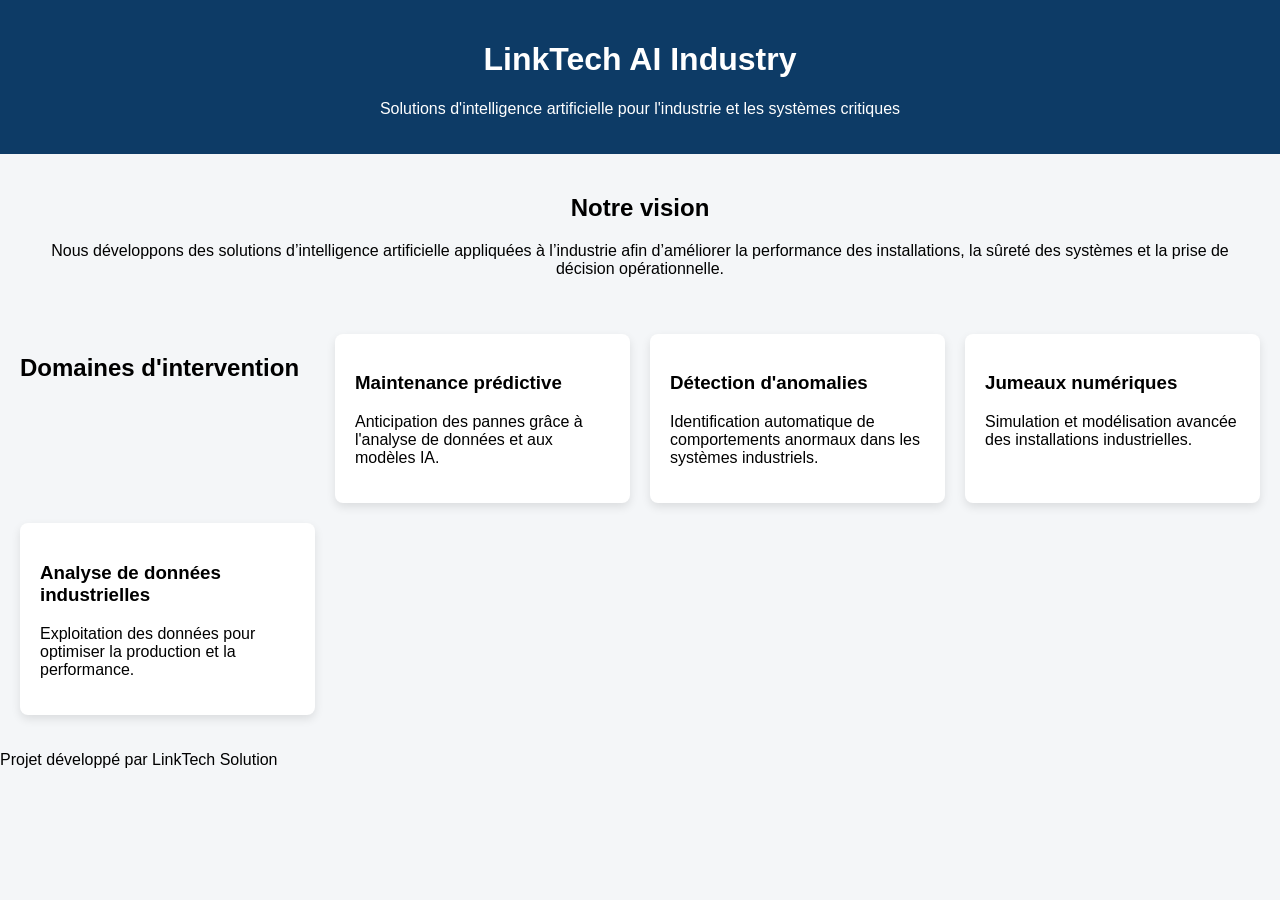
==== index.html @ b21314d7 "Initial commit LinkTech AI Industry" ====
<!DOCTYPE html>
<html lang="fr">
<head>
<meta charset="UTF-8">
<title>LinkTech AI Industry</title>
<link rel="stylesheet" href="style.css">
</head>

<body>

<header>
<h1>LinkTech AI Industry</h1>
<p>Solutions d'intelligence artificielle pour l'industrie et les systèmes critiques</p>
</header>

<section class="highlight">

<h2>Notre vision</h2>

<p>
Nous développons des solutions d’intelligence artificielle appliquées à l’industrie
afin d’améliorer la performance des installations, la sûreté des systèmes
et la prise de décision opérationnelle.
</p>

</section>

<section class="services">

<h2>Domaines d'intervention</h2>

<div class="service">
<h3>Maintenance prédictive</h3>
<p>Anticipation des pannes grâce à l'analyse de données et aux modèles IA.</p>
</div>

<div class="service">
<h3>Détection d'anomalies</h3>
<p>Identification automatique de comportements anormaux dans les systèmes industriels.</p>
</div>

<div class="service">
<h3>Jumeaux numériques</h3>
<p>Simulation et modélisation avancée des installations industrielles.</p>
</div>

<div class="service">
<h3>Analyse de données industrielles</h3>
<p>Exploitation des données pour optimiser la production et la performance.</p>
</div>

</section>

<footer>
<p>Projet développé par LinkTech Solution</p>
</footer>

</body>
</html>
---- style.css ----
body{
font-family: Arial;
background:#f4f6f8;
margin:0;
}

header{
background:#0d3b66;
color:white;
padding:20px;
text-align:center;
}

.highlight{
padding:20px;
text-align:center;
}

.services{
display:grid;
grid-template-columns:repeat(auto-fit,minmax(250px,1fr));
gap:20px;
padding:20px;
}

.service{
background:white;
padding:20px;
border-radius:8px;
box-shadow:0 4px 10px rgba(0,0,0,0.1);
}
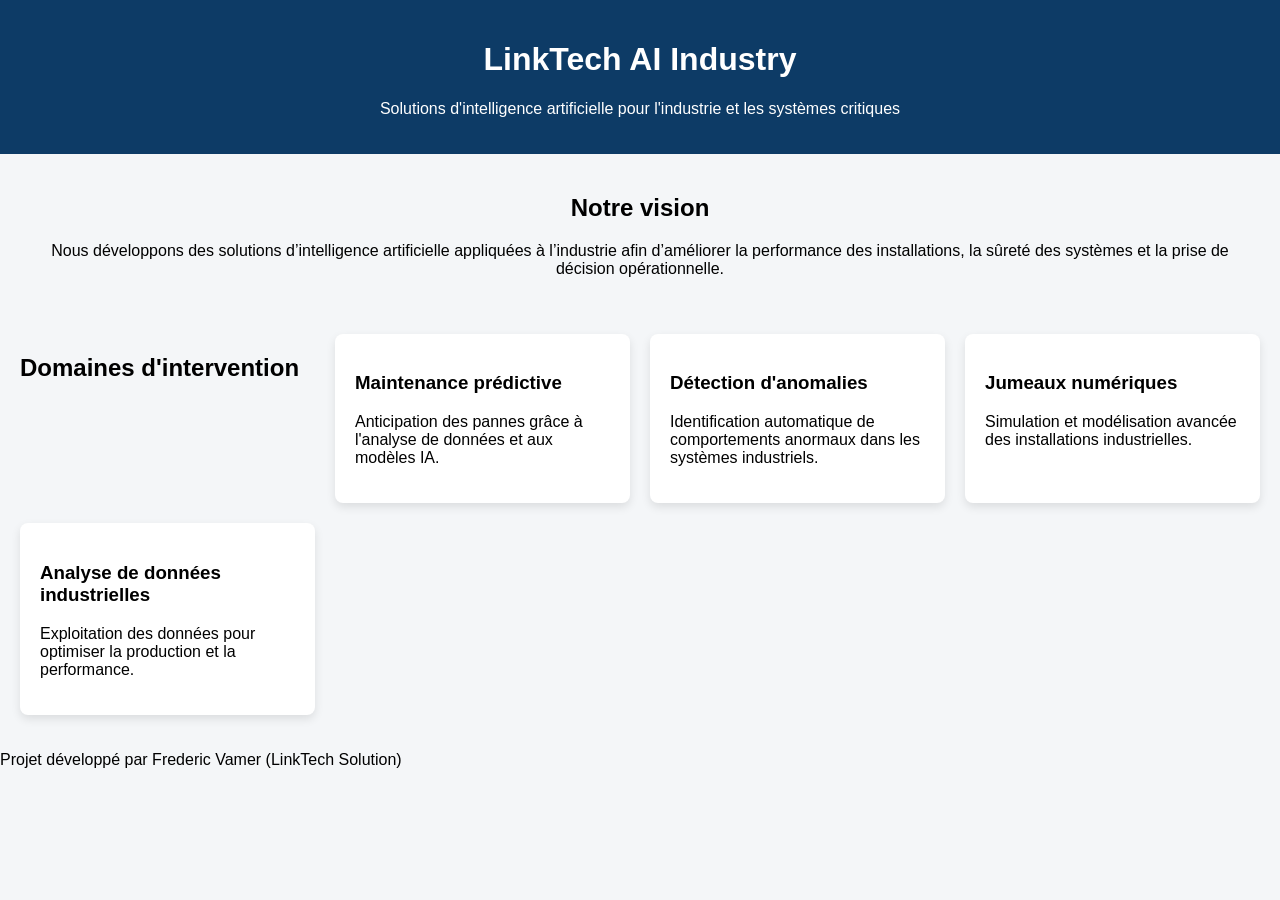
==== commit 7e07c7c5: "rectification_index1" ====
--- a/index.html
+++ b/index.html
@@ -52,7 +52,7 @@
 </section>
 
 <footer>
-<p>Projet développé par LinkTech Solution</p>
+<p>Projet développé par Frederic Vamer (LinkTech Solution)</p>
 </footer>
 
 </body>
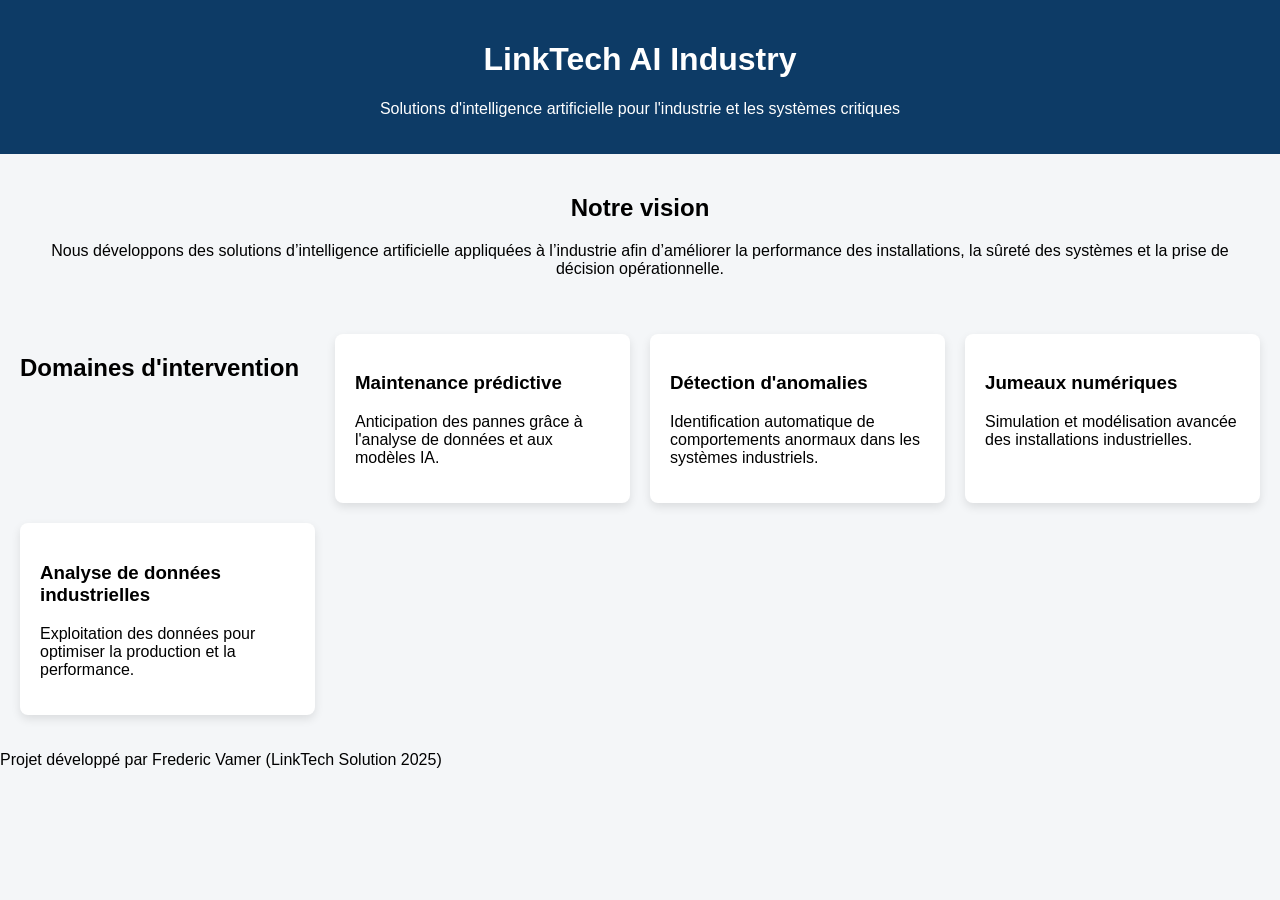
==== commit fde9629d: "rectif index2" ====
--- a/index.html
+++ b/index.html
@@ -52,7 +52,7 @@
 </section>
 
 <footer>
-<p>Projet développé par Frederic Vamer (LinkTech Solution)</p>
+<p>Projet développé par Frederic Vamer (LinkTech Solution 2025)</p>
 </footer>
 
 </body>
